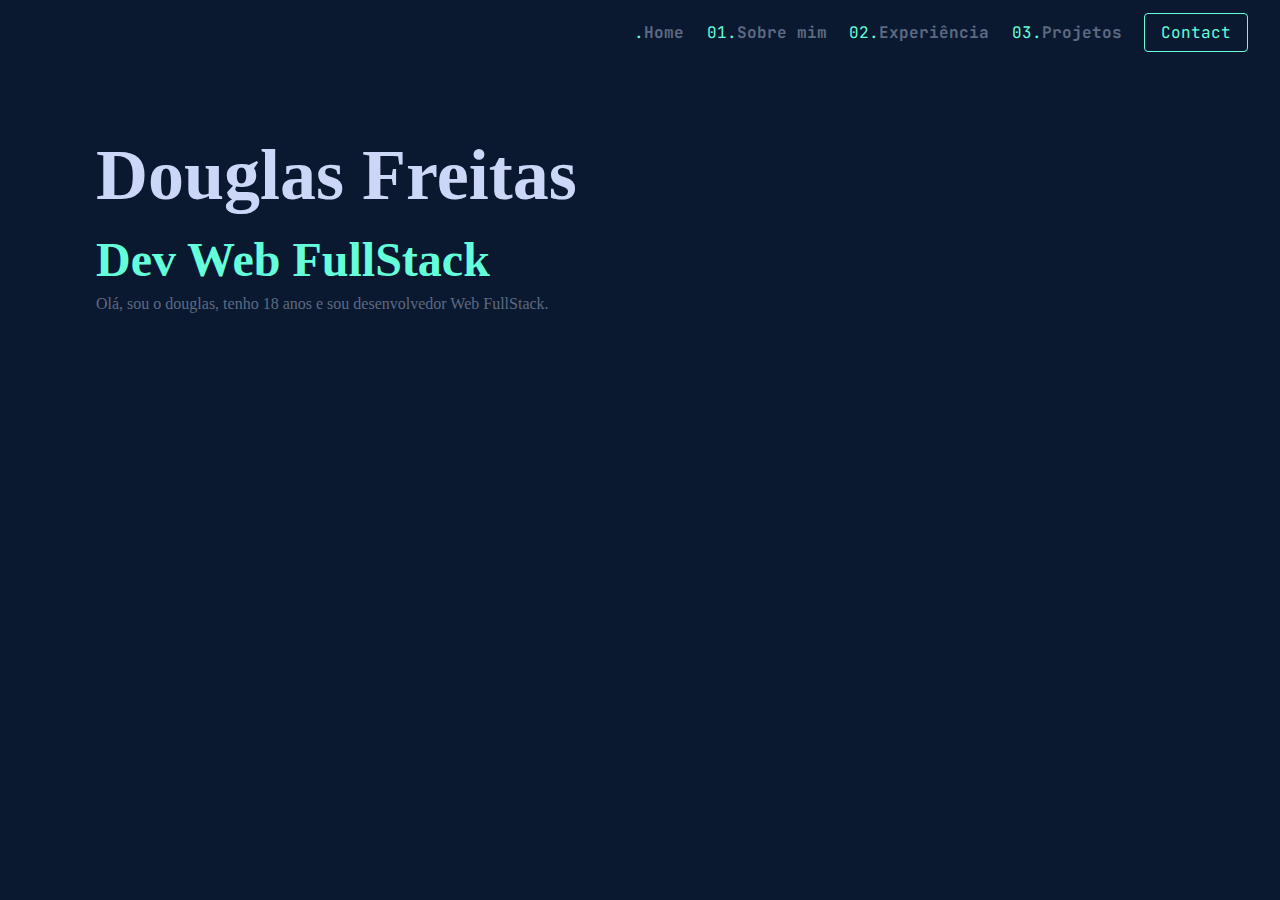
==== about.html @ 69369f27 "Initializing about page" ====
<!DOCTYPE html>
<html lang="pt-BR">
<head>
    <meta charset="UTF-8">
    <meta name="viewport" content="width=device-width, initial-scale=1.0">
    <link rel="stylesheet" href="./static/styles/about.css">
    <script src="./static/scripts/about.js" defer></script>
    <script src="https://kit.fontawesome.com/a13d68a7fa.js" crossorigin="anonymous"></script>
    <title>Douglas Freitas | Dev FullStack</title>
</head>
<body>

    <header>
        <nav>
            <div class="social-icons">
                <a href="https://www.instagram.com/_defreitassl/" target="_blank"><i class="fa-brands fa-instagram"></i></a>
                <a href="https://github.com/defreitassl" target="_blank"><i class="fa-brands fa-github"></i></a>
                <a href="https://www.linkedin.com/in/douglas-freitas-65602a329/" target="_blank"><i class="fa-brands fa-linkedin"></i></a>
            </div>
            <div class="menu-toggle">
                <div class="one"></div>
                <div class="two"></div>
                <div class="three"></div>
            </div>
            <ul>
                <li><a href="./index.html">.<strong>Home</strong></a></li>
                <li><a href="./about.html">01.<strong>Sobre mim</strong></a></li>
                <li><a href="#experience">02.<strong>Experiência</strong></a></li>
                <li><a href="#work">03.<strong>Projetos</strong></a></li>
                <li><a href="#" class="contact">Contact</a></li>
            </ul>
        </nav>
    </header>

    <main>
        <section class="hero">
            <div class="img-box">
                <img src="https://avatars.githubusercontent.com/u/160426722?v=4" class="personal-img" alt="">
            </div>
            <div class="hero-text">
                <h1>Douglas Freitas</h1>
                <h2><span>Dev Web FullStack</span></h2>
                <p>Olá, sou o douglas, tenho 18 anos e sou desenvolvedor Web FullStack.</p>
            </div>
        </section>
    </main>
    
</body>
</html>
---- static/styles/about.css ----
@import url('https://fonts.googleapis.com/css2?family=JetBrains+Mono:ital,wght@0,100..800;1,100..800&display=swap');


* {
    margin: 0;
    padding: 0;
    box-sizing: border-box;
}

:root {
    --background: #0a1930;
    --highligth-text: #64ffda;
    --text-color: #5e6a81;
    --menu-toggle-color: #112441;
}

body {
    background-color: var(--background);
    color: var(--text-color);
    height: 100dvh;
    line-height: 1.4;
}

nav {
    display: flex;
    justify-content: space-between;
    padding: 1.4rem 2rem;
}

nav ul {
    list-style: none;
    display: flex;
    gap: 1.4rem;
}

nav a {
    font-family: "JetBrains Mono";
    color: var(--highligth-text);
    text-decoration: none;
    transition: color 0.3s ease;
}

.social-icons {
    display: flex;
    justify-content: left;
    gap: 2rem;
    padding: 1rem;
}

.social-icons a {
    color: var(--text-color);
    transition: transform 0.3s ease, color 0.3s ease;
}

.social-icons a:hover {
    transform: scale(1.3);
    color: #f0f0f0;
}

.fa-brands {
    scale: 2;
}

strong {
    color: var(--text-color);
    transition: color 0.3s ease;
}

span {
    color: var(--highligth-text);
}

nav a strong:hover {
    color: white;
}

.contact {
    border: 1px solid var(--highligth-text);
    padding: 0.5rem 1rem;
    border-radius: 4px;
    transition: background-color 0.3s ease, color 0.3s ease;
}

.contact:hover {
    background-color: var(--highligth-text);
    color: var(--background);
}


main {
    display: flex;
    flex-direction: column;
    padding: 3rem;
}

.hero {
    display: flex;
    align-items: center;
    gap: 3rem;
}

.img-box {
    
}

.personal-img {
    border-radius: 100%;
    width: 350px;
}

.hero-text {
    width: 100% ;
}

h1{
    font-size: 4.5rem;
    color: #ccd7f7;
}

h2 {
    font-size: 3rem;
}




@media (max-width: 728px) {
    html {
        font-size: 80%;
    }
}

@media (max-width: 540px) {
    html {
        font-size: 60%;
    }
}


@media (max-width: 425px){
    nav ul{
        display: none;
    }

    .one, .two, .three {
        background-color: var(--highligth-text);
        width: 100%;
        height: 5px;
        margin: 6px auto;
        transition-duration: 0.3s;
    }

    .menu-toggle {
        width: 40px;
        height: 30px;
    }

    .active {
        position: absolute;
        
        top: 15px;
        left: -27px;

        width: 100vw;
        height: 100vh;

        background-color: var(--background);

        z-index: 10;
    } 

    .active .menu-toggle {
        position: absolute;
        right: 0;
        top: 0;
    }

    .active .menu-toggle .one {
        transform: rotate(45deg) translate(7px, 7px);
    }

    .active .menu-toggle .two {
        opacity: 0;
    }

    .active .menu-toggle .three {
        transform: rotate(-45deg) translate(8px, -9px);
    }

    .active {
        display: flex;
        flex-direction: column;
        align-items: center;
        justify-content: flex-start;
    }

    .active .contact {
        display: none;
    }

    .active ul {
        display: inline;
    }

    .active ul li a{
        transition-duration: 0.5s;
        font-size: 2rem;
        line-height: 10rem;
    } 

    .social-icons {
        gap: 2.5rem;
    }

    .social-icons a {
        scale: 1.3;
    }
}
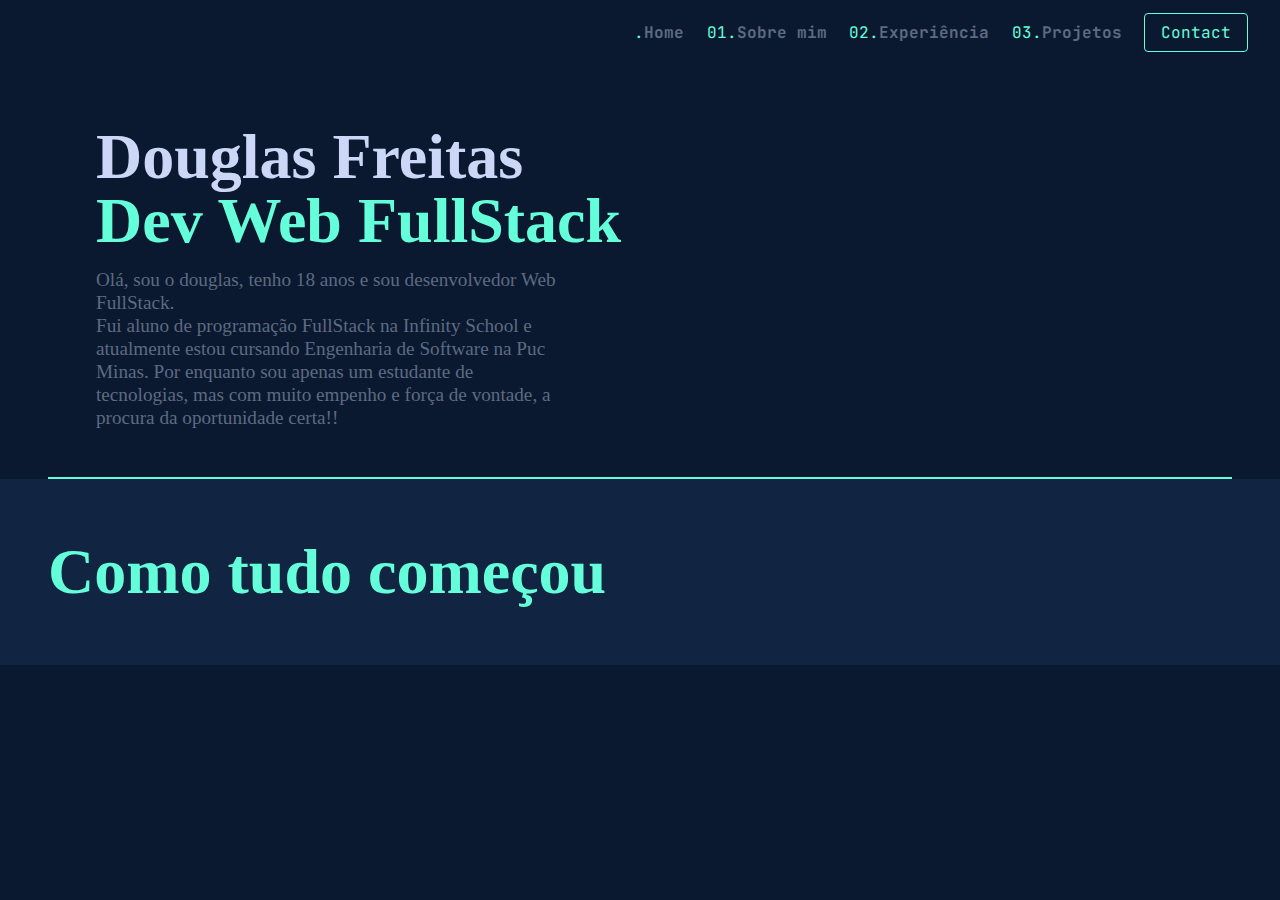
==== commit a1f29d1d: "adding styles to about-me page" ====
--- a/about.html
+++ b/about.html
@@ -27,7 +27,7 @@
                 <li><a href="./about.html">01.<strong>Sobre mim</strong></a></li>
                 <li><a href="#experience">02.<strong>Experiência</strong></a></li>
                 <li><a href="#work">03.<strong>Projetos</strong></a></li>
-                <li><a href="#" class="contact">Contact</a></li>
+                <li><a href="mailto:douglasamf14@gmail.com" class="contact">Contact</a></li>
             </ul>
         </nav>
     </header>
@@ -37,11 +37,24 @@
             <div class="img-box">
                 <img src="https://avatars.githubusercontent.com/u/160426722?v=4" class="personal-img" alt="">
             </div>
-            <div class="hero-text">
+            <div class="intro-text">
                 <h1>Douglas Freitas</h1>
                 <h2><span>Dev Web FullStack</span></h2>
                 <p>Olá, sou o douglas, tenho 18 anos e sou desenvolvedor Web FullStack.</p>
+                <p>
+                Fui aluno de programação FullStack na Infinity School e atualmente estou cursando Engenharia de Software na Puc Minas.
+                Por enquanto sou apenas um estudante de tecnologias, mas com muito empenho e força de vontade, a procura da oportunidade certa!!
+                </p>
             </div>
+        </section>
+
+        <section class="about-me">
+
+            <div class="how-started">
+                <h2>Como tudo começou</h2>
+                
+            </div>
+            
         </section>
     </main>
     
--- a/static/styles/about.css
+++ b/static/styles/about.css
@@ -90,17 +90,16 @@
 main {
     display: flex;
     flex-direction: column;
-    padding: 3rem;
+    align-items: start;
 }
 
 .hero {
     display: flex;
     align-items: center;
     gap: 3rem;
-}
-
-.img-box {
-    
+    border-bottom: 2px solid var(--highligth-text);
+    padding-bottom: 3rem;
+    margin: 3rem 3rem 0rem;
 }
 
 .personal-img {
@@ -108,19 +107,40 @@
     width: 350px;
 }
 
-.hero-text {
-    width: 100% ;
+.intro-text {
+    display: flex;
+    flex-direction: column;
+    width: 50%;
+    line-height: 1;
 }
 
 h1{
-    font-size: 4.5rem;
+    font-size: 4rem;
     color: #ccd7f7;
 }
 
-h2 {
-    font-size: 3rem;
-}
-
+.intro-text > h2 {
+    font-size: 4rem;
+    margin-bottom: 15px;
+}
+
+.intro-text > p {
+    width: 80%;
+    font-size: 1.2rem;
+    line-height: 1.2;
+}
+
+.about-me {
+    display: flex;
+    padding: 3rem;
+    background-color: var(--menu-toggle-color);
+    width: 100%;
+}
+
+.how-started > h2 {
+    font-size: 4rem;
+    color: var(--highligth-text);
+}
 
 
 
